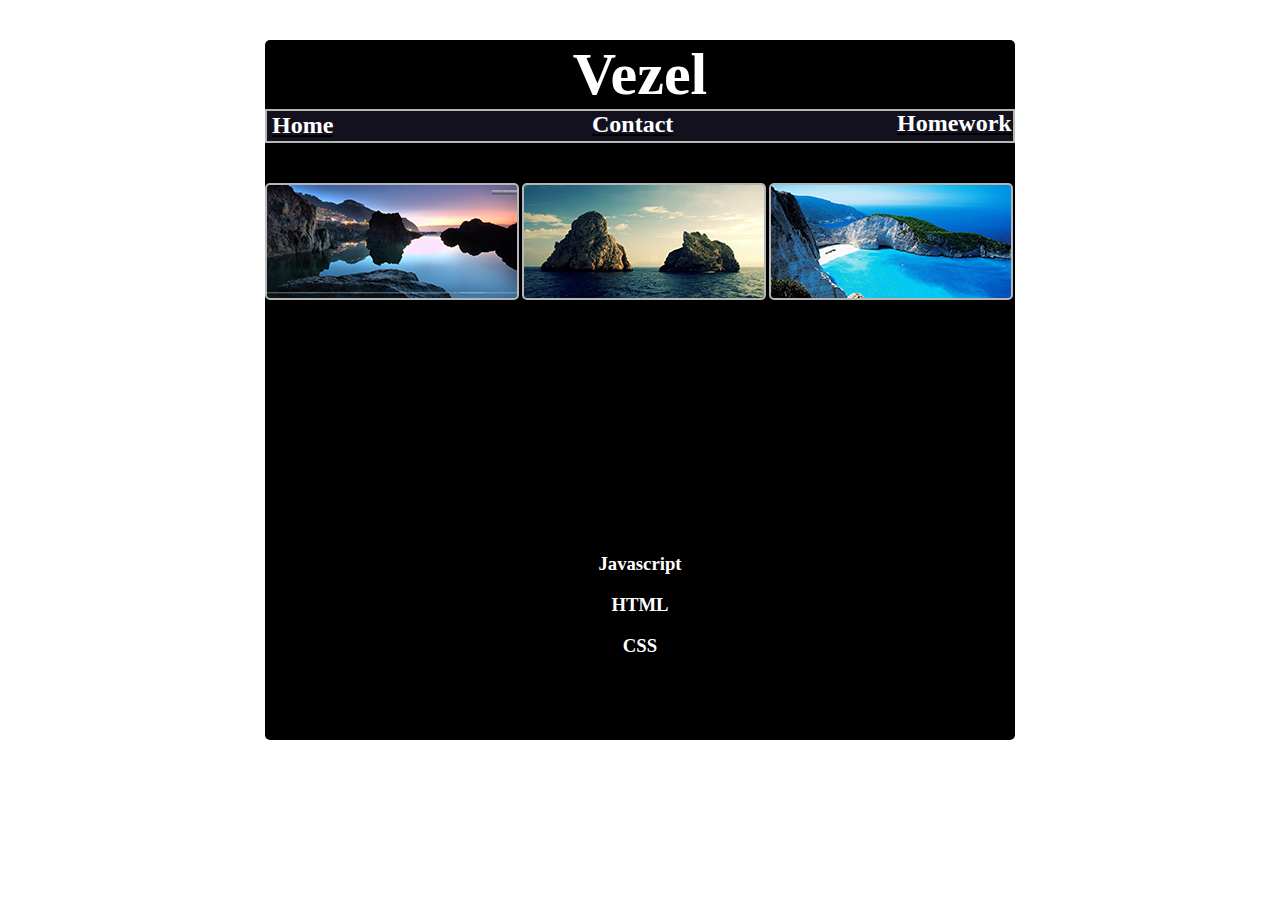
==== homework.html @ 44b3e844 "Ping Pong V2.0" ====
<!DOCTYPE html>
<html>
    <head>
    <link rel="stylesheet" href="style.css" />
    <title>Vezel HF™</title>
        <script src="javascript.js"></script>
        <script>
            function hide()
            {
                document.getElementById("homework1").style.display = 'none';
                document.getElementById("homework2").style.display = 'none';
                document.getElementById("homework3").style.display = 'none';
            }
            function show(h1)
            {
                hide();
                document.getElementById(h1).style.display = 'block';
            }
        </script>
    </head>
    
    <div id="container">
    <body onload="hide()">
        
        <div id="Picture">
            <a href="index.html"><h1 id="Title">Vezel</h1></a>
        </div>
        <div id="menu">
            <div id="Home"><a href="index.html"><h2 class="Navigation">Home</h2></a></div>
            <div id="Contact"><a href="contact.html"><h2 class="Navigation">Contact</h2></a></div>
            <div id="Homework"><a href="homework.html"><h2 class="Navigation">Homework</h2></a></div>
        </div>
        
        <div id="Picture_1"></div>
        <div id="Picture_2"></div>
        <div id="Picture_3"></div>
        
        <center>
        <div class="Homework_1">
            <div class="Homework1"><h3 class="Navigation" onclick="show('homework1')">Javascript</h3></div>
            <div class="Homework2"><h3 class="Navigation" onclick="show('homework2')">HTML</h3></div>
            <div class="Homework3"><h3 class="Navigation" onclick="show('homework3')">CSS</h3></div>
        </div>
            
        <div id="homework1">
            <div id="javascript">
                <p>Here I will post every homework that I've had in Javascript.</p>
                <p>NOTE: They are all on swedish.</p>
                <div id="javascript_text">
                    <div class="loggain">
                        <button onclick="funktion()"><h1 id="jsbutton">Logga in</h1></button>
                        <button onclick="logg()"><h1 id="jsbutton">Weather</h1></button>
                        <button><a style="text-decoration:none;" href="ping.html"><h1 id="jsbutton">Ping Pong</h1></a></button>
                    </div>
                </div>
            </div>
        </div>
            
        <div id="homework2">
            <div id="javascript">
                <p>Here I will post every homework that I've had in HTML.</p>
            </div>
        </div>
        
        <div id="homework3">
            <div id="javascript">
                <p>Here I will post every homework that I've had in CSS</p>
            </div>
        </div>
        </center>
        
    </body>
    </div>
</html>
---- style.css ----
body {
    background-image: url("http://www.oftmedia.co.za/wp-content/uploads/2012/03/website_background.jpg")
}

#container {
    position: relative;
    width: 750px;
    height: 700px;
    background-color: black;
    border-radius: 5px;
    margin:0 auto;
}

#menu {
    position: relative;
    width: 746px;
    height: 30px;
    top: -40px;
    border: 2px solid #B7B7B7;
    background-color: #14111F;
}

h1, h2, h3, h4, h5, h6 {
color: white;
}

#Title{
    font-family: Copperplate, "Copperplate Gothic Light", fantasy;
    text-align: center;
    font-size: 60px;
}

#Home {
    position: relative;
    top: -19px;
    left: 5px;
    width: 0px;
}

#Contact {
    position: relative;
    top: -67px;
    left: 325px;
    width: 0px;
}

#Homework {
    position: relative;
    top: -115px;
    left: 630px;
    width: 0px;
}

a { color: inherit; }

#Picture_1 {
    position: relative;
    width: 250px;
    height: 113px;
    background-image: url(Bilder/bild1.jpg);
    border: 2px solid #B7B7B7;
    border-radius: 5px;
}

#Picture_2 {
    position: relative;
    width: 240px;
    height: 113px;
    left: 257px;
    top: -117px;
    background-image: url(Bilder/bild2.jpg);
    border: 2px solid #B7B7B7;
    border-radius: 5px;
}

#Picture_3 {
    position:relative;
    width: 240px;
    height: 113px;
    left: 504px;
    top: -234px;
    background-image: url(Bilder/bild3.jpg);
    border: 2px solid #B7B7B7;
    border-radius: 5px;
}

#Picture {
    background-image: url("http://www.uniquehdwallpapers.com/wp-content/uploads/2012/10/123893-2560x1600-1024x640.jpg");
    position: relative;
    top:20
}

#Text_Box_1 {
    position: relative;
    top: -180px;
    left: 243px;
    width: 500px;
    height: 300px;
    border: 2px solid #B7B7B7;
    border-radius: 5px;
    background-color: #CAFFF5;
    overflow-y: scroll;
    
}

.aboutme_text {
    position: relative;
    top: -10px;
    left: 3px;
}

#Sub_title {
    font-family: Papyrus, fantasy;
    width: 200px;
    position: relative;
    left: 250px;
    top: -153px;
}
p {
    font-family: "Calisto MT", "Bookman Old Style", Bookman, "Goudy Old Style", Garamond, "Hoefler Text", "Bitstream Charter", Georgia, serif;
}
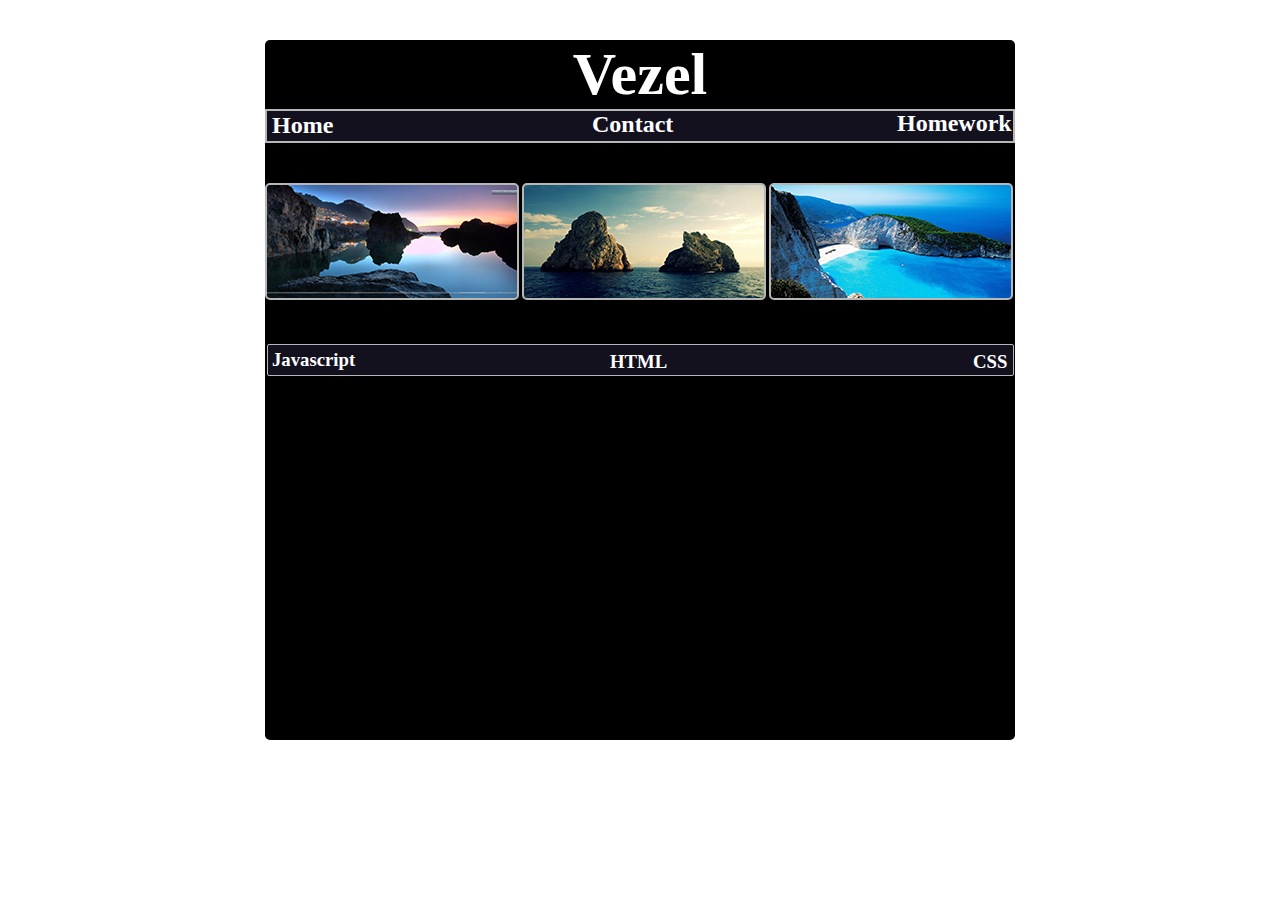
==== commit 57aae4e3: "123" ====
--- a/homework.html
+++ b/homework.html
@@ -50,7 +50,6 @@
                     <div class="loggain">
                         <button onclick="funktion()"><h1 id="jsbutton">Logga in</h1></button>
                         <button onclick="logg()"><h1 id="jsbutton">Weather</h1></button>
-                        <button><a style="text-decoration:none;" href="ping.html"><h1 id="jsbutton">Ping Pong</h1></a></button>
                     </div>
                 </div>
             </div>
--- a/style.css
+++ b/style.css
@@ -1,5 +1,5 @@
 body {
-    background-image: url("http://www.oftmedia.co.za/wp-content/uploads/2012/03/website_background.jpg")
+    background-image: url("http://www.oftmedia.co.za/wp-content/uploads/2012/03/website_background.jpg");
 }
 
 #container {
@@ -51,7 +51,10 @@
     width: 0px;
 }
 
-a { color: inherit; }
+a {
+    color: inherit; 
+    text-decoration: none;
+}
 
 #Picture_1 {
     position: relative;
@@ -87,18 +90,20 @@
 #Picture {
     background-image: url("http://www.uniquehdwallpapers.com/wp-content/uploads/2012/10/123893-2560x1600-1024x640.jpg");
     position: relative;
-    top:20
+    top:20;
+    border-top-left-radius: 5px;
+    border-top-right-radius: 5px;
 }
 
 #Text_Box_1 {
     position: relative;
-    top: -180px;
-    left: 243px;
+    top: -580px;
+    left: 240px;
     width: 500px;
     height: 300px;
-    border: 2px solid #B7B7B7;
-    border-radius: 5px;
-    background-color: #CAFFF5;
+    border: 1px solid #B7B7B7;
+    border-radius: 5px;
+    background-color: #14111F;
     overflow-y: scroll;
     
 }
@@ -107,6 +112,7 @@
     position: relative;
     top: -10px;
     left: 3px;
+    color: #69AFAF;
 }
 
 #Sub_title {
@@ -114,8 +120,149 @@
     width: 200px;
     position: relative;
     left: 250px;
-    top: -153px;
+    top: -550px;
 }
 p {
     font-family: "Calisto MT", "Bookman Old Style", Bookman, "Goudy Old Style", Garamond, "Hoefler Text", "Bitstream Charter", Georgia, serif;
+    color: #AAAAAA;
+}
+
+#menu_2 {
+    position: relative;
+    top: -203px;
+    left: 40px;
+    width: 130px;
+    height: 300px;
+    background-color: #14111F;
+    border-radius: 5px;
+    border: 1px solid #B7B7B7;
+}
+
+#menu_2_1 {
+    font-family: Papyrus, fantasy;
+    position: relative;
+    top: -173px;
+    left: 50px;
+}
+
+.Tab_1 {
+    position: relative;
+    top: -10px;
+}
+
+.Tab_2 {
+    position: relative;
+    top: -20px;
+}
+
+.Tab_3 {
+    position: relative;
+    top: -30px;
+}
+
+.Tab_4 {
+    position: relative;
+    top: -40px;
+}
+
+.Tab_5 {
+    position:relative;
+    top: -50px;
+}
+
+.text_1, .text_2, .text_3, .text_4, .text_5, .text_6, .text_7 {
+    color:black;
+    text-decoration: underline;
+    font-family: Futura, "Trebuchet MS", Arial, sans-serif;
+    width: 60px;
+}
+.text_1:hover, .text_1:active, .text_2:hover, .text_2 active, .text_3:hover, .text_3:active, .text_4:hover, .text_4:active, .text_5:hover, .text_5:active {
+    color: gray;
+}
+
+#facebook {
+    width: 130px;
+}
+
+.link {
+    position:relative;
+    top: -200px;
+}
+
+.Homework_1 {
+    position: relative;
+    top: -190px;
+    width: 745px;
+    height: 30px;
+    border: 1px solid #B7B7B7;
+    border-radius: 2px;
+    background-color: #14111F;
+}
+
+.Homework1 {
+    position: relative;
+    top: -15px;
+    left: -368px;
+    width: 0px;
+}
+
+.Homework2 {
+    position: relative;
+    top: -54px;
+    width: 0px;
+    left: -30px;
+}
+
+.Homework3 {
+    position: relative;
+    top: -95px;
+    left: 333px;
+    width: 0px;
+}
+
+#javascript {
+    position: relative;
+    top: 80px;
+    width: 500px;
+    height: 67px;
+    border: 1px solid #B7B7B7;
+    border-radius: 5px;
+    background-color: #14111F;
+}
+
+.loggain {
+    position: relative;
+    top: -250px;
+}
+
+#jsbutton {
+    color: #14111F;
+}
+
+button:hover {
+    background-color: gray;
+}
+
+h3:hover {
+    color: gray;
+    cursor: pointer;
+    cursor: hand;
+}
+
+#tab1 {
+    position: relative;
+    top: 185px;
+    height: 0px;
+}
+
+#tab2, #tab3, #tab4 {
+    height: 0px;
+}
+
+.Navigation {
+    transition: color 0.5s ease;
+}
+
+.Navigation:hover {
+    color: #905353;
 }